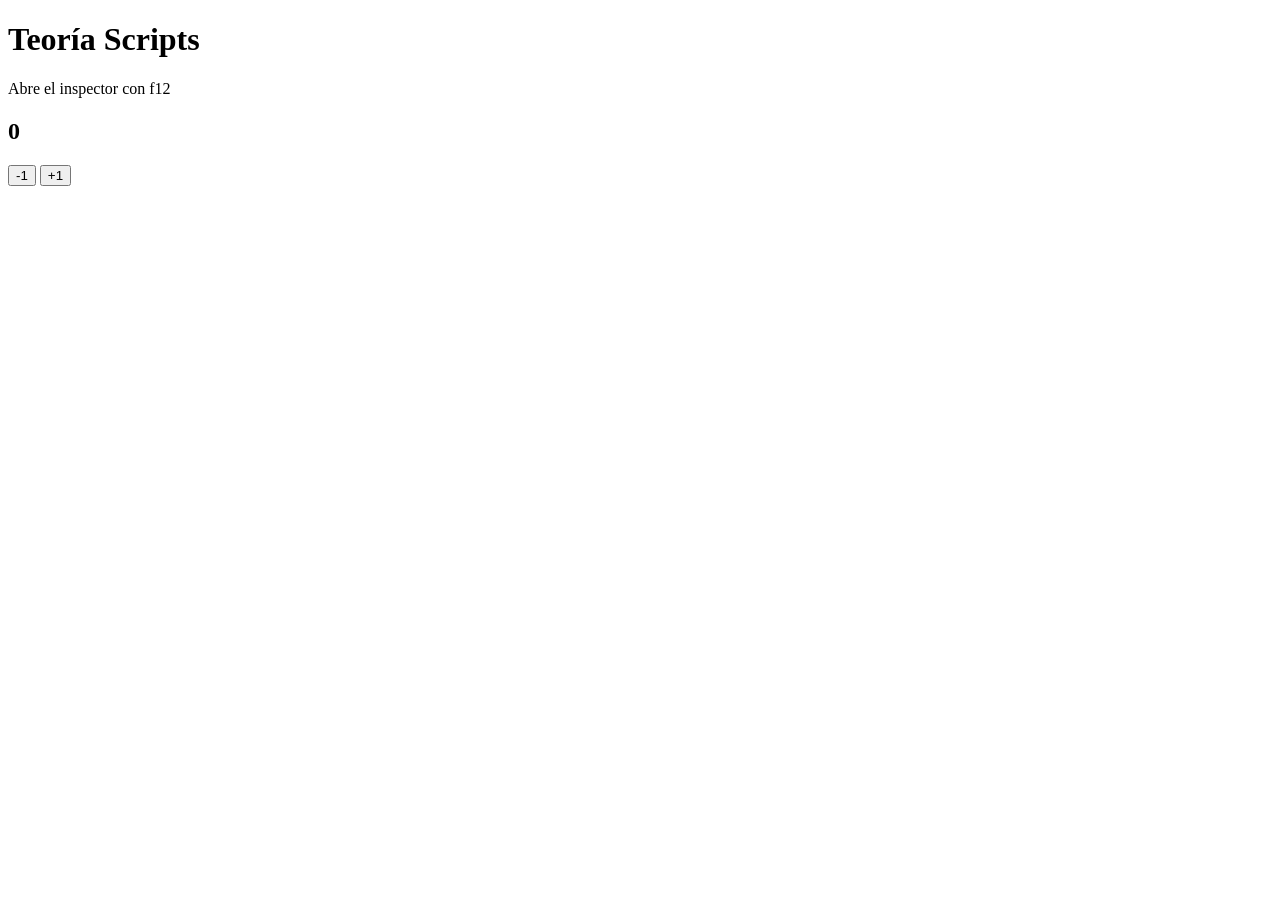
==== index.html @ e846a711 "Primer commit" ====
<!DOCTYPE html>
<html lang="en">
<head>
    <meta charset="UTF-8">
    <meta name="viewport" content="width=device-width, initial-scale=1.0">
    <title>Ejercicio Arrays</title>
    <script src="script.js" defer></script>
</head>
<body>

    <h1>Teoría Scripts</h1>

    <p>Abre el inspector con f12</p>

    <h2 class="numero">0</h2>
    <button class="btn-restar">-1</button>
    <button class="btn-sumar">+1</button>
    <div class="contenedor"></div>
    
</body>
</html>
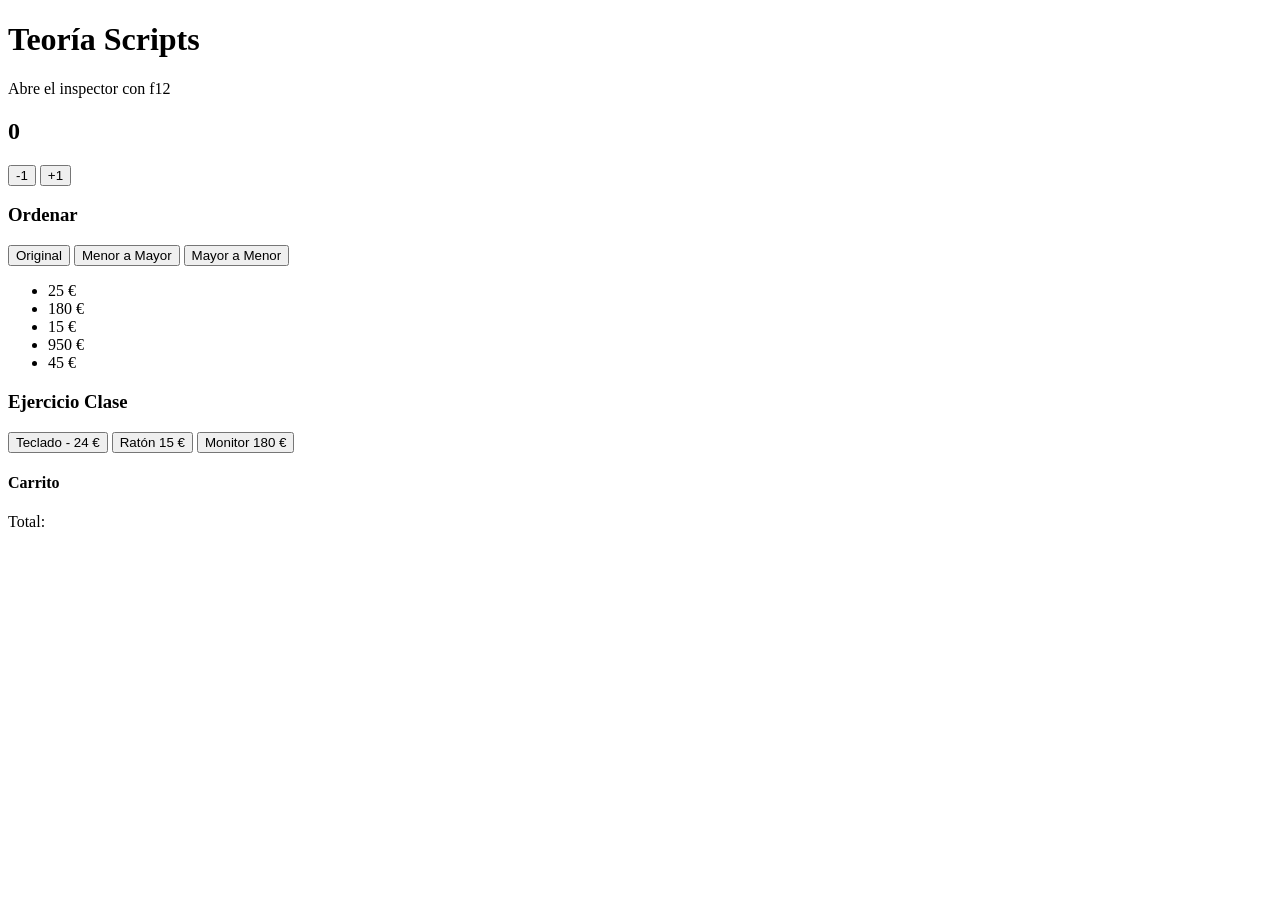
==== commit a3470dfd: "ejercicio de clase" ====
--- a/index.html
+++ b/index.html
@@ -17,5 +17,20 @@
     <button class="btn-sumar">+1</button>
     <div class="contenedor"></div>
     
+
+    <h3>Ordenar</h3>
+    <button class="btn-original">Original</button>
+    <button class="btn-menor-mayor">Menor a Mayor</button>
+    <button class="btn-mayor-menor">Mayor a Menor</button>
+    <ul class="lista"></ul>
+
+    <h3>Ejercicio Clase</h3>
+    <button class="btn-teclado">Teclado - 24 €</button>
+    <button class="btn-raton">Ratón 15 €</button>
+    <button class="btn-monitor">Monitor 180 €</button>
+    <h4>Carrito</h4>
+    <ul class="lista-carrito"></ul>
+    <p class="total">Total: </p>
+    
 </body>
 </html>
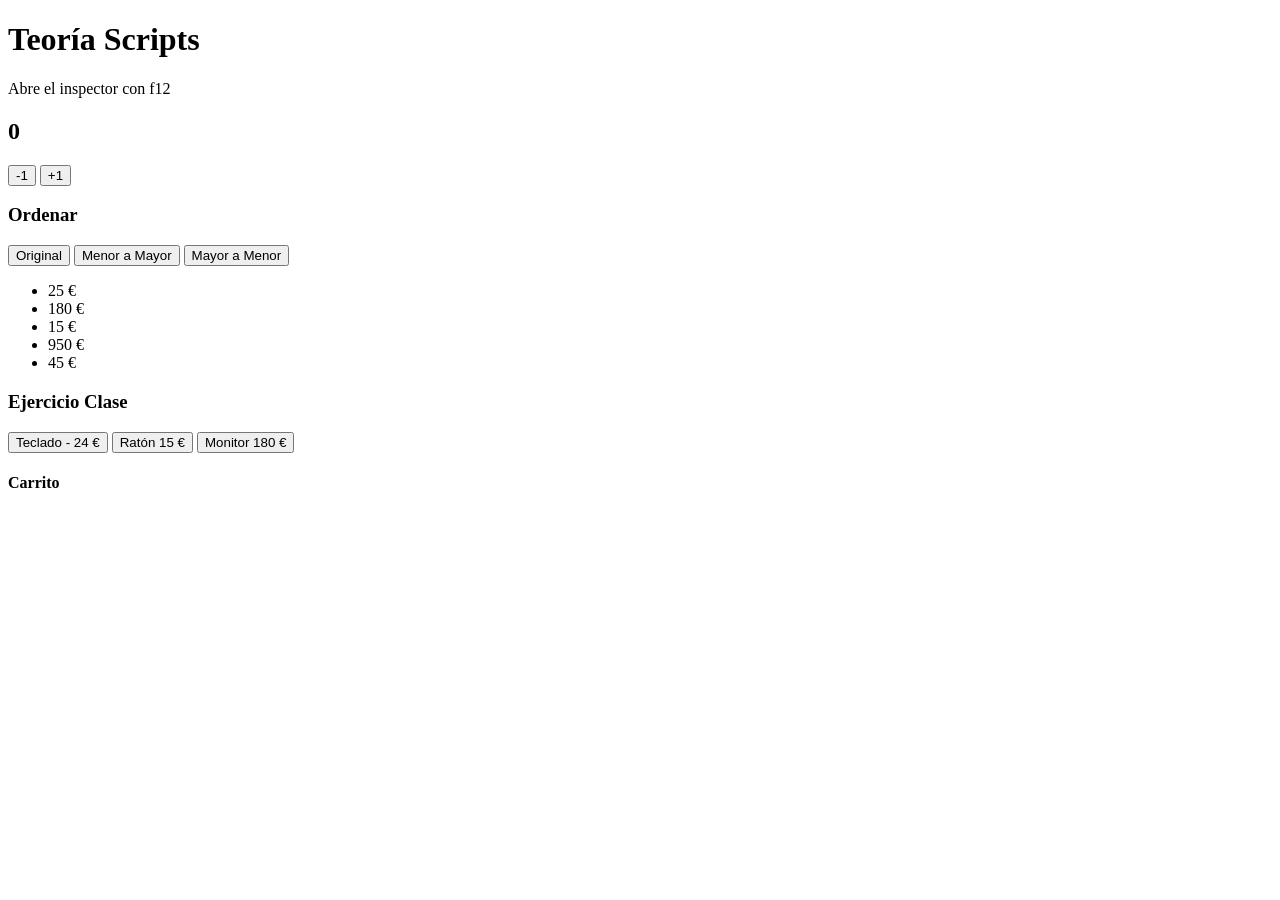
==== commit 193e5fe5: "Ejercicio clase terminado" ====
--- a/index.html
+++ b/index.html
@@ -30,7 +30,7 @@
     <button class="btn-monitor">Monitor 180 €</button>
     <h4>Carrito</h4>
     <ul class="lista-carrito"></ul>
-    <p class="total">Total: </p>
+    <p class="total"></p>
     
 </body>
 </html>
